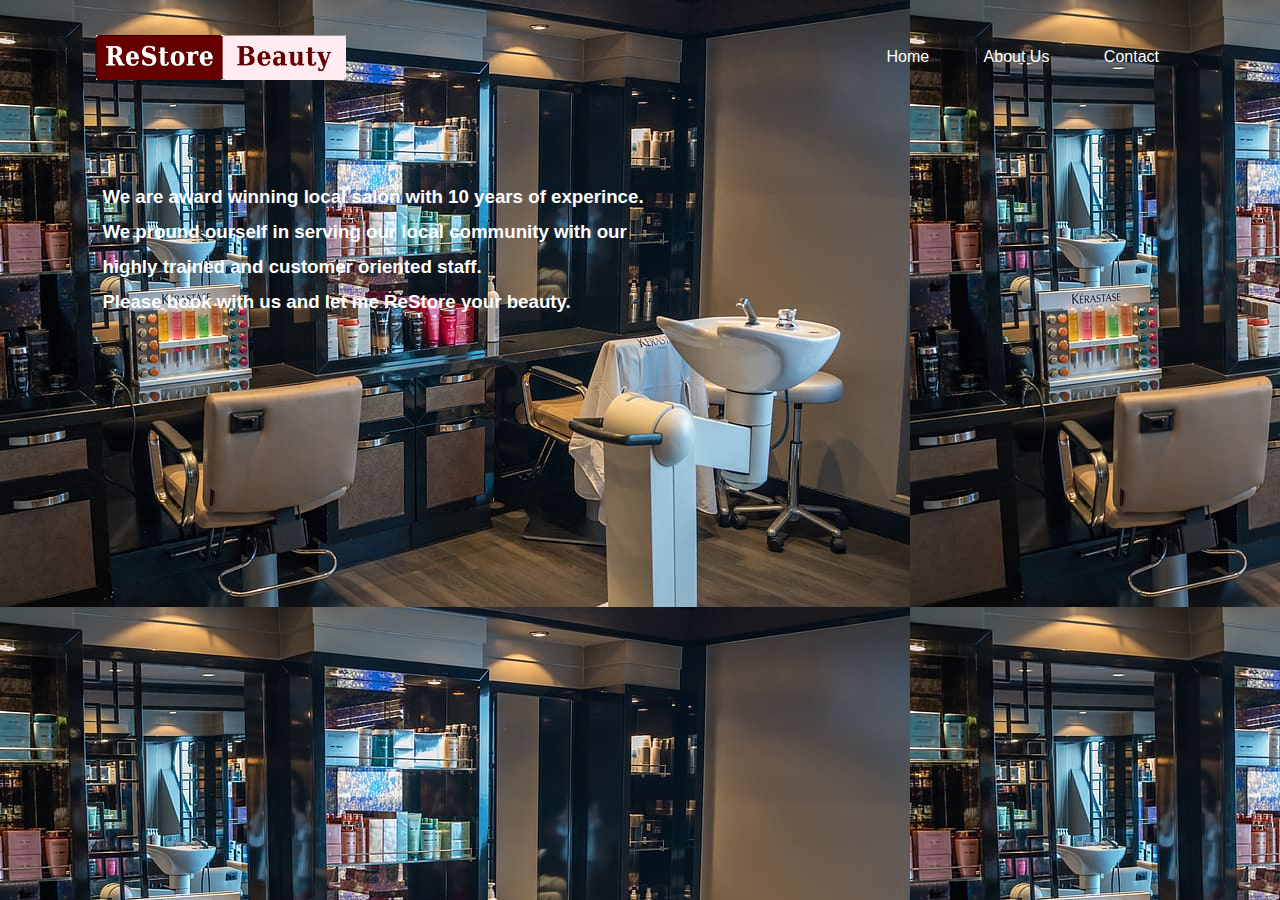
==== aboutus.html @ 092adc55 "Add files via upload" ====
<!DOCTYPE html>
<html lang="en">
<head>
    <meta charset="UTF-8">
    <link rel="stylesheet" href="style.css">

   
    
    <title>About Us</title>
</head>
<body>
    <div class="navbar">
        <img src="logo.png" class="logo">
        
            <ul>
                <li><a href="index.html">Home</a></li>
                <li><a href="aboutus.html">About Us</a></li>
                <li><a href="contact.html">Contact</a></li>
                

            </ul>

        </div>
       
            <div class="aboutuscontent">

                
                <P>                    
                    <h3>

                        We are award winning local salon with 10 years of experince.<br>
                        We pround ourself in serving our local community with our <br>
                        highly trained and customer oriented staff.<br>
                        Please book with us and let me ReStore your beauty. <Br>
                    
                     
                    </h3>

                </P>
        

    </div>
</body>
</html>
---- style.css ----
*{
    margin: 0;
    padding: 0;
    font-family: Verdana, Geneva, Tahoma, sans-serif;
}
body{
    background-image: url("background.jpg");
   
} 

.container{
    width:100%;
    height: 100vh;
   /* background-image:url("background.jpg");
   background-position: center;
   background-size: cover;
   */
   
}
.navbar{
    width:85%;
    margin:auto;
    display: flex;
    padding:35px 0;
    align-items:center;
    justify-content: space-between;
}  
.logo{
    width:250px;
    cursor: pointer;

}

.navbar ul li {
    list-style: none;
    display: inline-block;
    margin:0 25px;
    

}

.navbar ul li a {
    text-decoration: none;
    color:white

        }

.content{

    width: 100%;
    color:white;
    position:absolute;
    top:30%;
    text-align: center;
}

.content h1{

    font-size:40px;
    color:white;
    
}

.content p{

    color: white;
    font-size: 25px;
    font-weight: 60px;
    
  
}

.aboutuscontent{

    color: white;
    font-size: 16px;
  
   margin-top: 5%;
 margin-left:8%;
 line-height: 35px;

}
.contentcontact{
    width: 100%;
    color:white;
    position: absolute;
    
    top:35%;
    text-align: center;
 

}
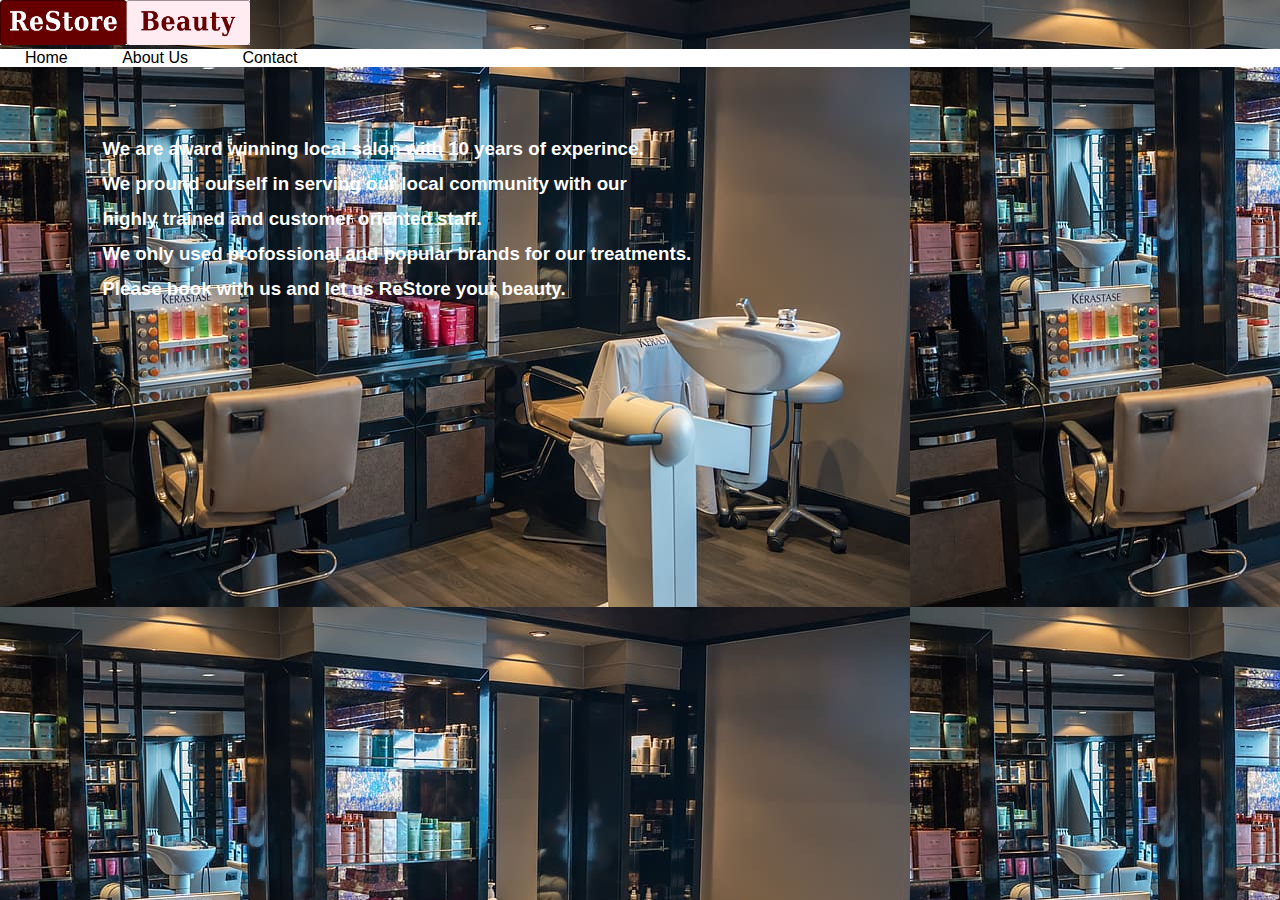
==== commit 611e80f6: "Add files via upload" ====
--- a/aboutus.html
+++ b/aboutus.html
@@ -9,8 +9,10 @@
     <title>About Us</title>
 </head>
 <body>
-    <div class="navbar">
-        <img src="logo.png" class="logo">
+    <img src="logo.png" class="logo">
+
+    <div id="navbar">
+        
         
             <ul>
                 <li><a href="index.html">Home</a></li>
@@ -31,7 +33,9 @@
                         We are award winning local salon with 10 years of experince.<br>
                         We pround ourself in serving our local community with our <br>
                         highly trained and customer oriented staff.<br>
-                        Please book with us and let me ReStore your beauty. <Br>
+                        We only used profossional and popular brands for our treatments.<br>
+                        Please book with us and let us ReStore your beauty. <Br>
+
                     
                      
                     </h3>
--- a/style.css
+++ b/style.css
@@ -5,25 +5,27 @@
 }
 body{
     background-image: url("background.jpg");
+    display:fixed;
    
 } 
 
 .container{
     width:100%;
-    height: 100vh;
+    height: 50vh;
    /* background-image:url("background.jpg");
    background-position: center;
    background-size: cover;
    */
    
 }
-.navbar{
-    width:85%;
-    margin:auto;
+#navbar{
+    
+    
     display: flex;
-    padding:35px 0;
+    background-color: white;
     align-items:center;
     justify-content: space-between;
+
 }  
 .logo{
     width:250px;
@@ -31,17 +33,18 @@
 
 }
 
-.navbar ul li {
+#navbar ul li {
     list-style: none;
     display: inline-block;
     margin:0 25px;
-    
+   
 
 }
 
-.navbar ul li a {
+#navbar ul li a {
     text-decoration: none;
-    color:white
+   
+    color:black;
 
         }
 
@@ -49,7 +52,7 @@
 
     width: 100%;
     color:white;
-    position:absolute;
+    
     top:30%;
     text-align: center;
 }
@@ -89,4 +92,11 @@
     text-align: center;
  
 
+}
+
+.brandslogo{
+
+    display: flex;
+    justify-content: center;
+
 }